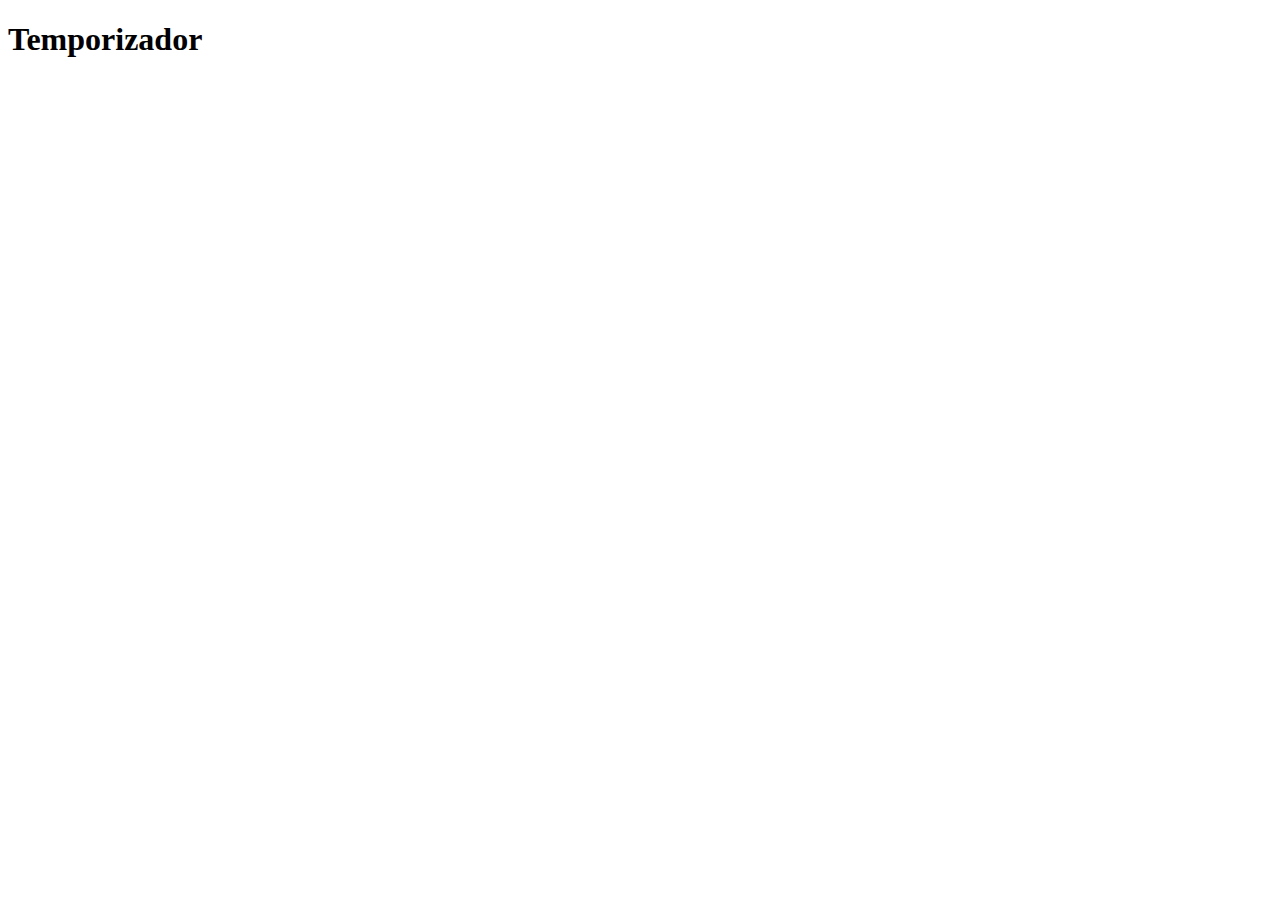
==== Temporizador/index.html @ 85535c51 "revendo aplicacao de js em front" ====
<!DOCTYPE html>
<html>
  <head>
    <title>Temporizador</title>
      <link rel="stylesheet" href="style.css" />
      
  </head>
  <body>
    <h1>Temporizador</h1>
    
    <script src="temporizador.js"> </script>
  </body>
</html>
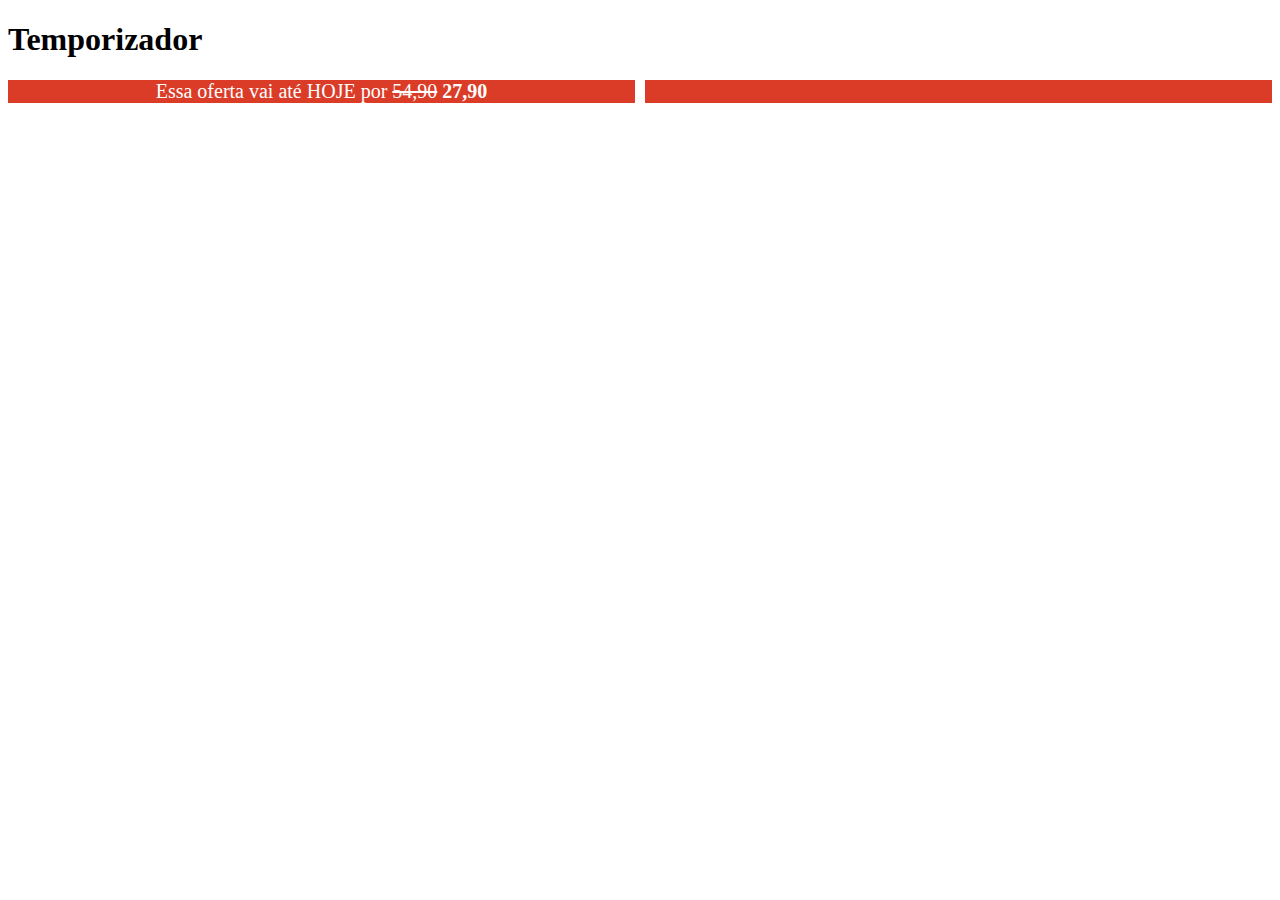
==== commit 1f9306bb: "Fim temporazidor" ====
--- a/Temporizador/index.html
+++ b/Temporizador/index.html
@@ -7,7 +7,15 @@
   </head>
   <body>
     <h1>Temporizador</h1>
+
+    <div class="container">
+      <div class ="item txt"> Essa oferta vai até HOJE por <s>54,90</s> <b>27,90</b> </div>
+      <div class="temp item">  </div>
+    </div>
     
+
+
+
     <script src="temporizador.js"> </script>
   </body>
 </html>--- a/Temporizador/style.css
+++ b/Temporizador/style.css
@@ -0,0 +1,24 @@
+.container {
+  display:grid;
+  grid-template-columns: repeat(2, 1fr);
+  grid-column-gap: 10px;
+}
+
+.item {
+
+}
+.temp {
+  font-family:Montserrat;
+  color:#fff;
+  background-color: #da3c28;
+  text-align: center;
+  font-size: 20px;
+}
+
+.txt {
+  font-family:Montserrat;
+  color:#fff;
+  background-color: #da3c28;
+  text-align: center;
+  font-size: 20px;
+}